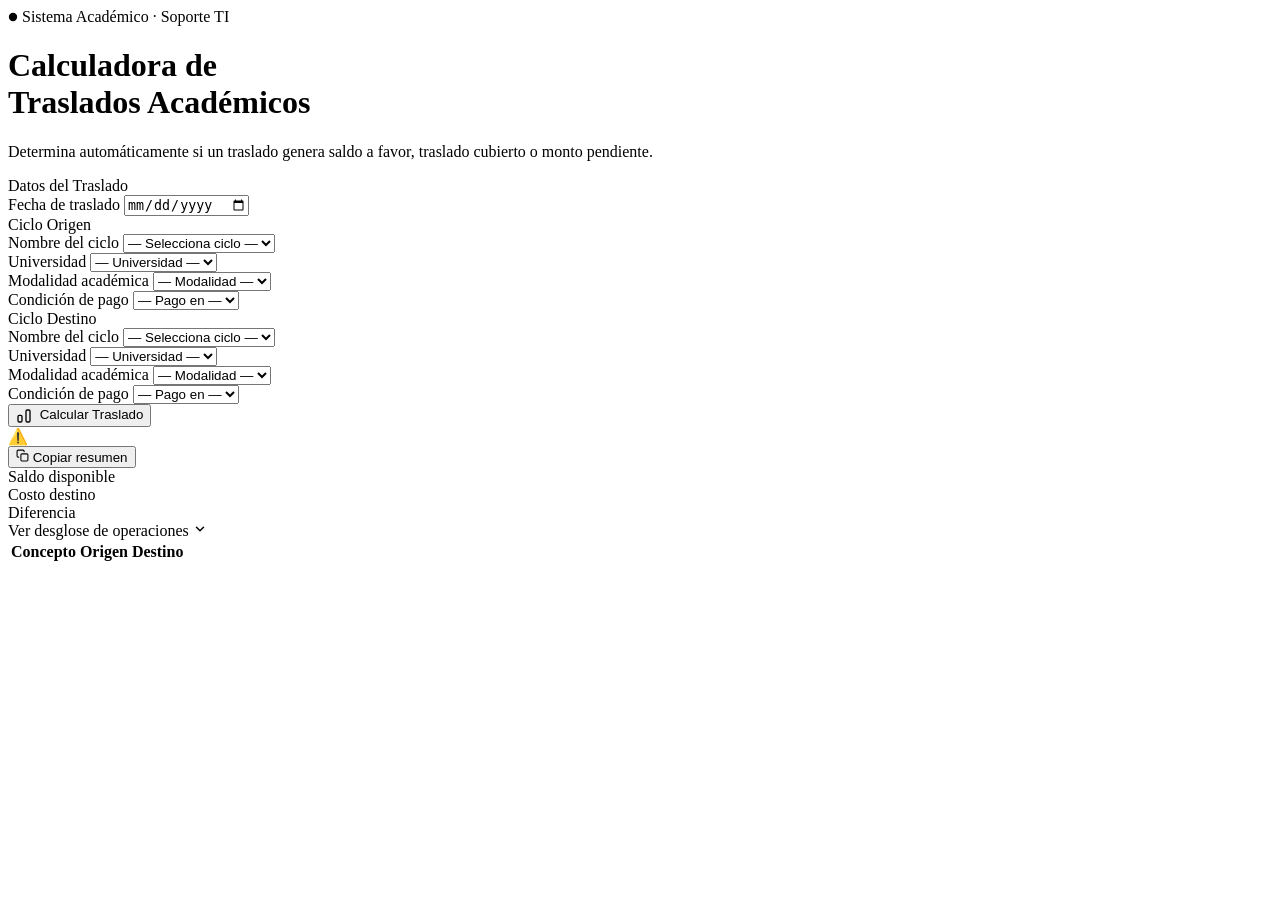
==== zproyect/templates/index.html @ f7d16c7c "Implementacion sdd" ====
<!DOCTYPE html>
<html lang="es">
<head>
  <meta charset="UTF-8" />
  <meta name="viewport" content="width=device-width, initial-scale=1.0" />
  <title>Calculadora de Traslados Académicos</title>
  <meta name="description" content="Herramienta oficial para calcular montos de traslado académico entre ciclos de pago al contado o en cuotas." />
  <link rel="stylesheet" href="/static/css/styles.css" />
  <link rel="icon" href="data:image/svg+xml,<svg xmlns='http://www.w3.org/2000/svg' viewBox='0 0 100 100'><text y='.9em' font-size='90'>🎓</text></svg>" />
</head>
<body>

<div class="page-wrapper">

  <!-- ── Header ── -->
  <header class="app-header">
    <div class="badge">
      <svg width="10" height="10" viewBox="0 0 24 24" fill="currentColor"><circle cx="12" cy="12" r="10"/></svg>
      Sistema Académico · Soporte TI
    </div>
    <h1>Calculadora de<br>Traslados Académicos</h1>
    <p>Determina automáticamente si un traslado genera saldo a favor, traslado cubierto o monto pendiente.</p>
  </header>

  <!-- ── Formulario ── -->
  <main>
    <form id="calculadora-form" class="card" novalidate>

      <!-- Fecha de traslado -->
      <div class="form-section">
        <div class="section-title">Datos del Traslado</div>
        <div class="fields-grid">
          <div class="field-group full-width">
            <label for="fecha_traslado">Fecha de traslado</label>
            <input type="date" id="fecha_traslado" name="fecha_traslado" required />
          </div>
        </div>
      </div>

      <div class="divider"></div>

      <!-- Ciclo Origen -->
      <div class="form-section">
        <div class="section-title">Ciclo Origen</div>
        <div class="fields-grid">
          <div class="field-group">
            <label for="origen_nombre">Nombre del ciclo</label>
            <select id="origen_nombre" name="origen_nombre" required>
              <option value="">— Selecciona ciclo —</option>
            </select>
          </div>
          <div class="field-group">
            <label for="origen_universidad">Universidad</label>
            <select id="origen_universidad" name="origen_universidad" required>
              <option value="">— Universidad —</option>
            </select>
          </div>
          <div class="field-group">
            <label for="origen_modalidad">Modalidad académica</label>
            <select id="origen_modalidad" name="origen_modalidad" required>
              <option value="">— Modalidad —</option>
            </select>
          </div>
          <div class="field-group">
            <label for="origen_pago">Condición de pago</label>
            <select id="origen_pago" name="origen_pago" required>
              <option value="">— Pago en —</option>
              <option value="CONTADO">Contado</option>
              <option value="CUOTAS">Cuotas</option>
            </select>
          </div>
        </div>
      </div>

      <div class="divider"></div>

      <!-- Ciclo Destino -->
      <div class="form-section">
        <div class="section-title">Ciclo Destino</div>
        <div class="fields-grid">
          <div class="field-group">
            <label for="destino_nombre">Nombre del ciclo</label>
            <select id="destino_nombre" name="destino_nombre" required>
              <option value="">— Selecciona ciclo —</option>
            </select>
          </div>
          <div class="field-group">
            <label for="destino_universidad">Universidad</label>
            <select id="destino_universidad" name="destino_universidad" required>
              <option value="">— Universidad —</option>
            </select>
          </div>
          <div class="field-group">
            <label for="destino_modalidad">Modalidad académica</label>
            <select id="destino_modalidad" name="destino_modalidad" required>
              <option value="">— Modalidad —</option>
            </select>
          </div>
          <div class="field-group">
            <label for="destino_pago">Condición de pago</label>
            <select id="destino_pago" name="destino_pago" required>
              <option value="">— Pago en —</option>
              <option value="CONTADO">Contado</option>
              <option value="CUOTAS">Cuotas</option>
            </select>
          </div>
        </div>
      </div>

      <div class="divider"></div>

      <!-- Botón calcular -->
      <button type="submit" id="btn-calcular" class="btn btn-primary">
        <span class="spinner" aria-hidden="true"></span>
        <span class="btn-label">
          <svg width="16" height="16" viewBox="0 0 24 24" fill="none" stroke="currentColor" stroke-width="2" stroke-linecap="round" stroke-linejoin="round" style="display:inline;vertical-align:middle;margin-right:4px"><path d="M9 19v-6a2 2 0 0 0-2-2H5a2 2 0 0 0-2 2v6a2 2 0 0 0 2 2h2a2 2 0 0 0 2-2z"/><path d="M15 5v14a2 2 0 0 0 2 2h2a2 2 0 0 0 2-2V5a2 2 0 0 0-2-2h-2a2 2 0 0 0-2 2z"/></svg>
          Calcular Traslado
        </span>
      </button>

    </form>

    <!-- ── Panel de resultado ── -->
    <section id="resultado-section" class="hidden" aria-live="polite">

      <!-- Error de negocio -->
      <div id="error-toast" class="error-toast hidden">
        <span class="icon">⚠️</span>
        <span class="msg" id="error-msg"></span>
      </div>

      <!-- Resultado exitoso -->
      <div id="resultado-card" class="resultado-card hidden">
        <div class="resultado-header">
          <div id="estado-badge" class="estado-badge"></div>
          <button type="button" class="copy-btn" id="btn-copy" title="Copiar resumen al portapapeles">
            <svg width="13" height="13" viewBox="0 0 24 24" fill="none" stroke="currentColor" stroke-width="2" stroke-linecap="round" stroke-linejoin="round"><rect x="9" y="9" width="13" height="13" rx="2" ry="2"/><path d="M5 15H4a2 2 0 0 1-2-2V4a2 2 0 0 1 2-2h9a2 2 0 0 1 2 2v1"/></svg>
            Copiar resumen
          </button>
        </div>
        <div class="resultado-mensaje" id="resultado-mensaje"></div>

        <div class="montos-grid">
          <div class="monto-box">
            <div class="monto-label">Saldo disponible</div>
            <div class="monto-valor" id="monto-saldo"></div>
          </div>
          <div class="monto-box">
            <div class="monto-label">Costo destino</div>
            <div class="monto-valor" id="monto-costo"></div>
          </div>
          <div class="monto-box">
            <div class="monto-label">Diferencia</div>
            <div class="monto-valor" id="monto-diff"></div>
          </div>
        </div>

        <!-- Desglose de operaciones -->
        <div class="desglose-section">
          <div class="desglose-toggle" id="desglose-toggle" role="button" tabindex="0" aria-expanded="false">
            <span>Ver desglose de operaciones</span>
            <svg class="chevron" width="14" height="14" viewBox="0 0 24 24" fill="none" stroke="currentColor" stroke-width="2.5" stroke-linecap="round" stroke-linejoin="round"><polyline points="6 9 12 15 18 9"/></svg>
          </div>
          <div class="desglose-body" id="desglose-body">
            <table class="desglose-table">
              <thead>
                <tr>
                  <th>Concepto</th>
                  <th>Origen</th>
                  <th>Destino</th>
                </tr>
              </thead>
              <tbody id="desglose-tbody"></tbody>
            </table>
          </div>
        </div>

      </div><!-- /resultado-card -->

    </section><!-- /resultado-section -->
  </main>

</div><!-- /page-wrapper -->

<script src="/static/js/app.js"></script>
</body>
</html>
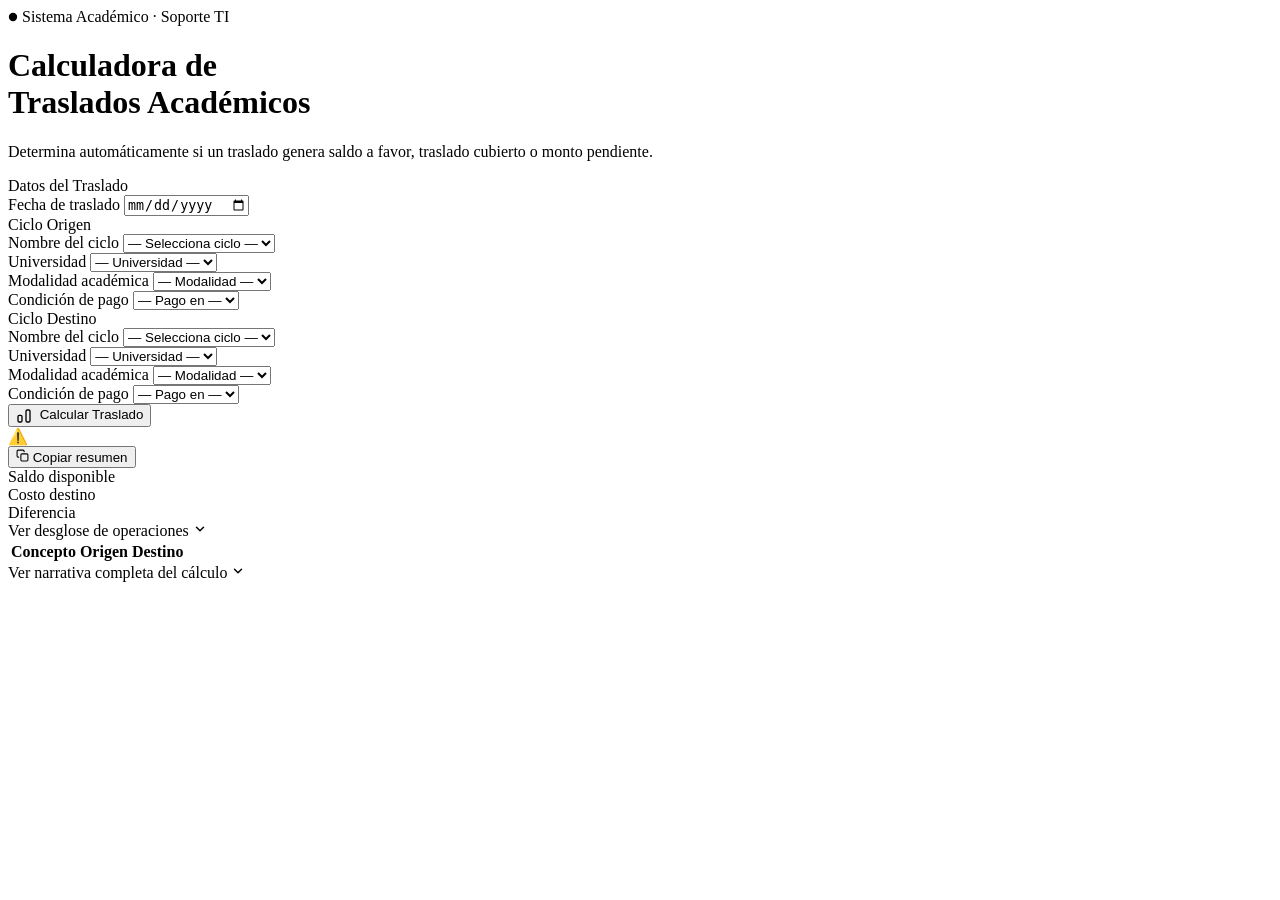
==== commit 09cc4a78: "agregado text" ====
--- a/zproyect/templates/index.html
+++ b/zproyect/templates/index.html
@@ -175,6 +175,17 @@
           </div>
         </div>
 
+        <!-- Narrativa completa del cálculo (paso a paso) -->
+        <div class="desglose-section">
+          <div class="desglose-toggle" id="narrativa-toggle" role="button" tabindex="0" aria-expanded="false">
+            <span>Ver narrativa completa del cálculo</span>
+            <svg class="chevron" width="14" height="14" viewBox="0 0 24 24" fill="none" stroke="currentColor" stroke-width="2.5" stroke-linecap="round" stroke-linejoin="round"><polyline points="6 9 12 15 18 9"/></svg>
+          </div>
+          <div class="desglose-body" id="narrativa-body">
+            <pre class="narrativa-content" id="narrativa-content"></pre>
+          </div>
+        </div>
+
       </div><!-- /resultado-card -->
 
     </section><!-- /resultado-section -->
